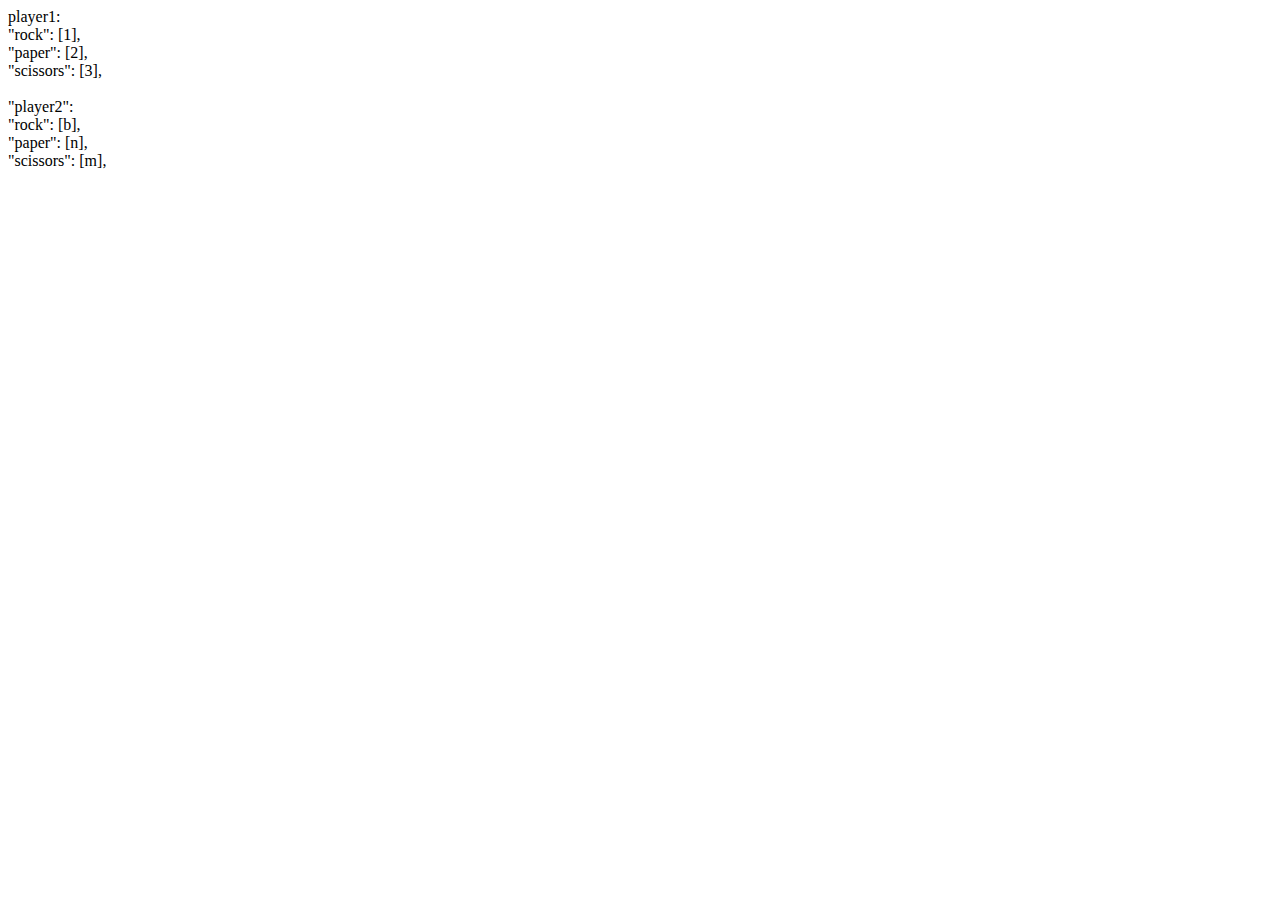
==== test.html @ 9518cdee "Made controls work w/ key hold rather than tap" ====
<html>

<body>

    <!-- <script src="./input.js"></script> -->
    <script src="./main.js"></script>

    player1:<br>
    "rock": [1],<br>
    "paper": [2],<br>
    "scissors": [3],<br>
    <br>
    "player2":<br>
    "rock": [b],<br>
    "paper": [n],<br>
    "scissors": [m],<br>

</body>

</html>
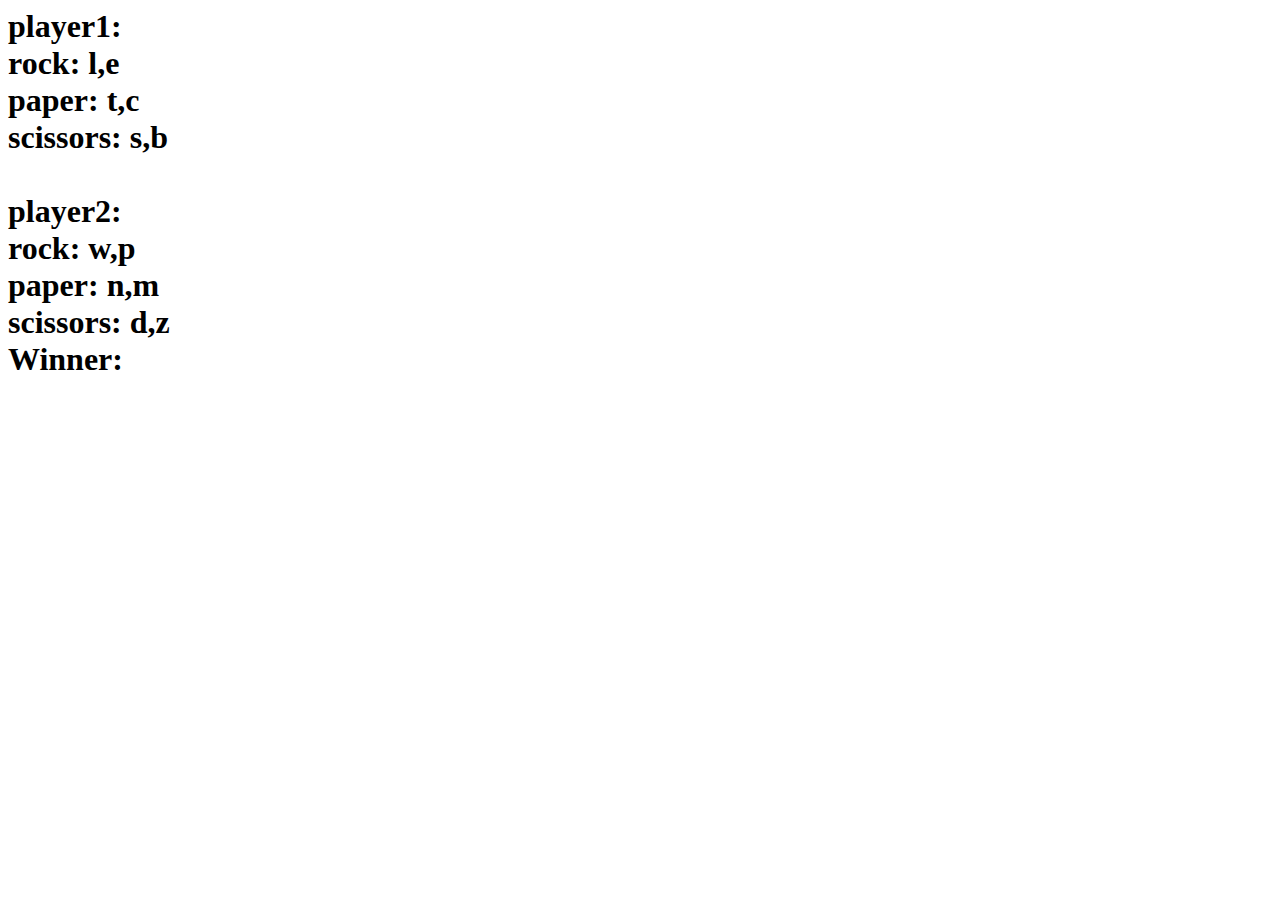
==== commit bf5e994d: "Reverting to key touch, not key hold down" ====
--- a/test.html
+++ b/test.html
@@ -5,15 +5,21 @@
     <!-- <script src="./input.js"></script> -->
     <script src="./main.js"></script>
 
+    <h1>
+
     player1:<br>
-    "rock": [1],<br>
-    "paper": [2],<br>
-    "scissors": [3],<br>
+    rock: <span id="player1rock"></span><br>
+    paper: <span id="player1paper"></span><br>
+    scissors: <span id="player1scissors"></span><br>
     <br>
-    "player2":<br>
-    "rock": [b],<br>
-    "paper": [n],<br>
-    "scissors": [m],<br>
+    player2: <br>
+    rock: <span id="player2rock"></span><br>
+    paper:  <span id="player2paper"></span><br>
+    scissors: <span id="player2scissors"></span><br>
+
+    Winner: <span id="winner"></span>
+
+</h1>
 
 </body>
 
